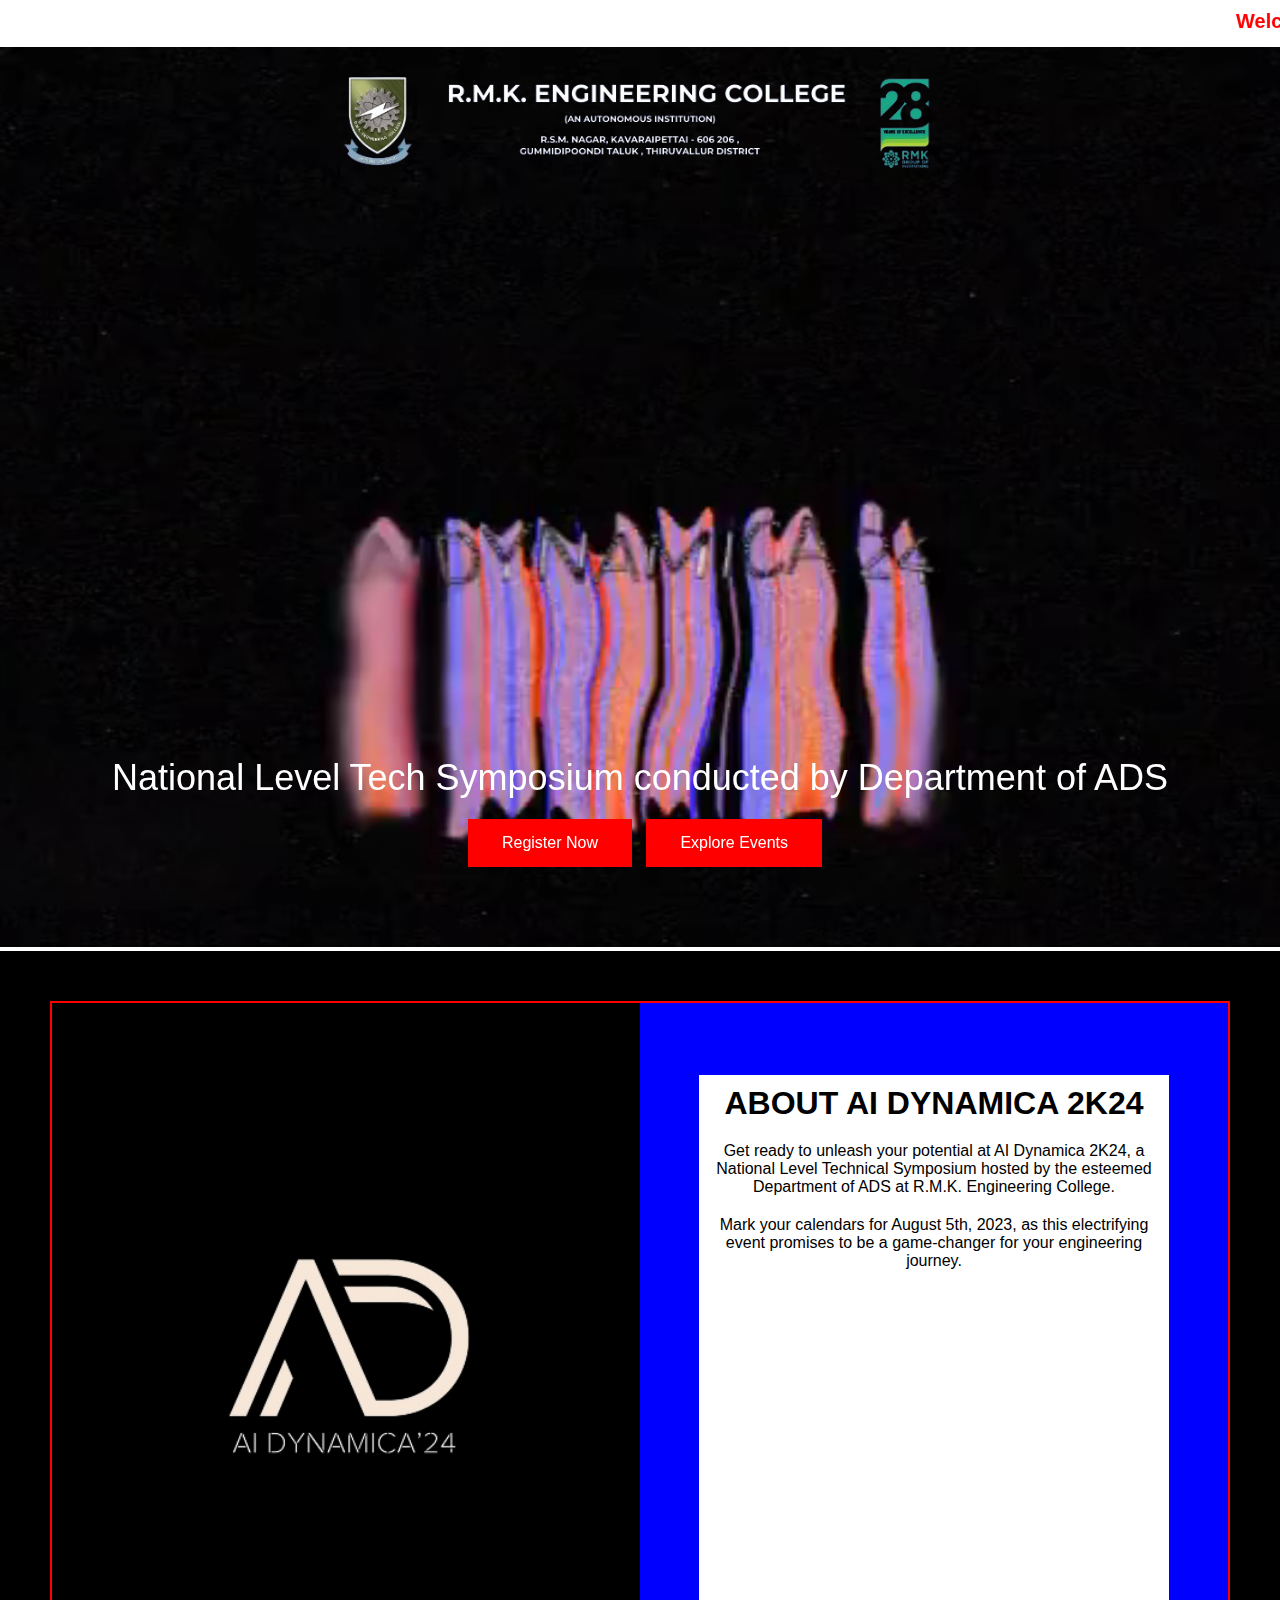
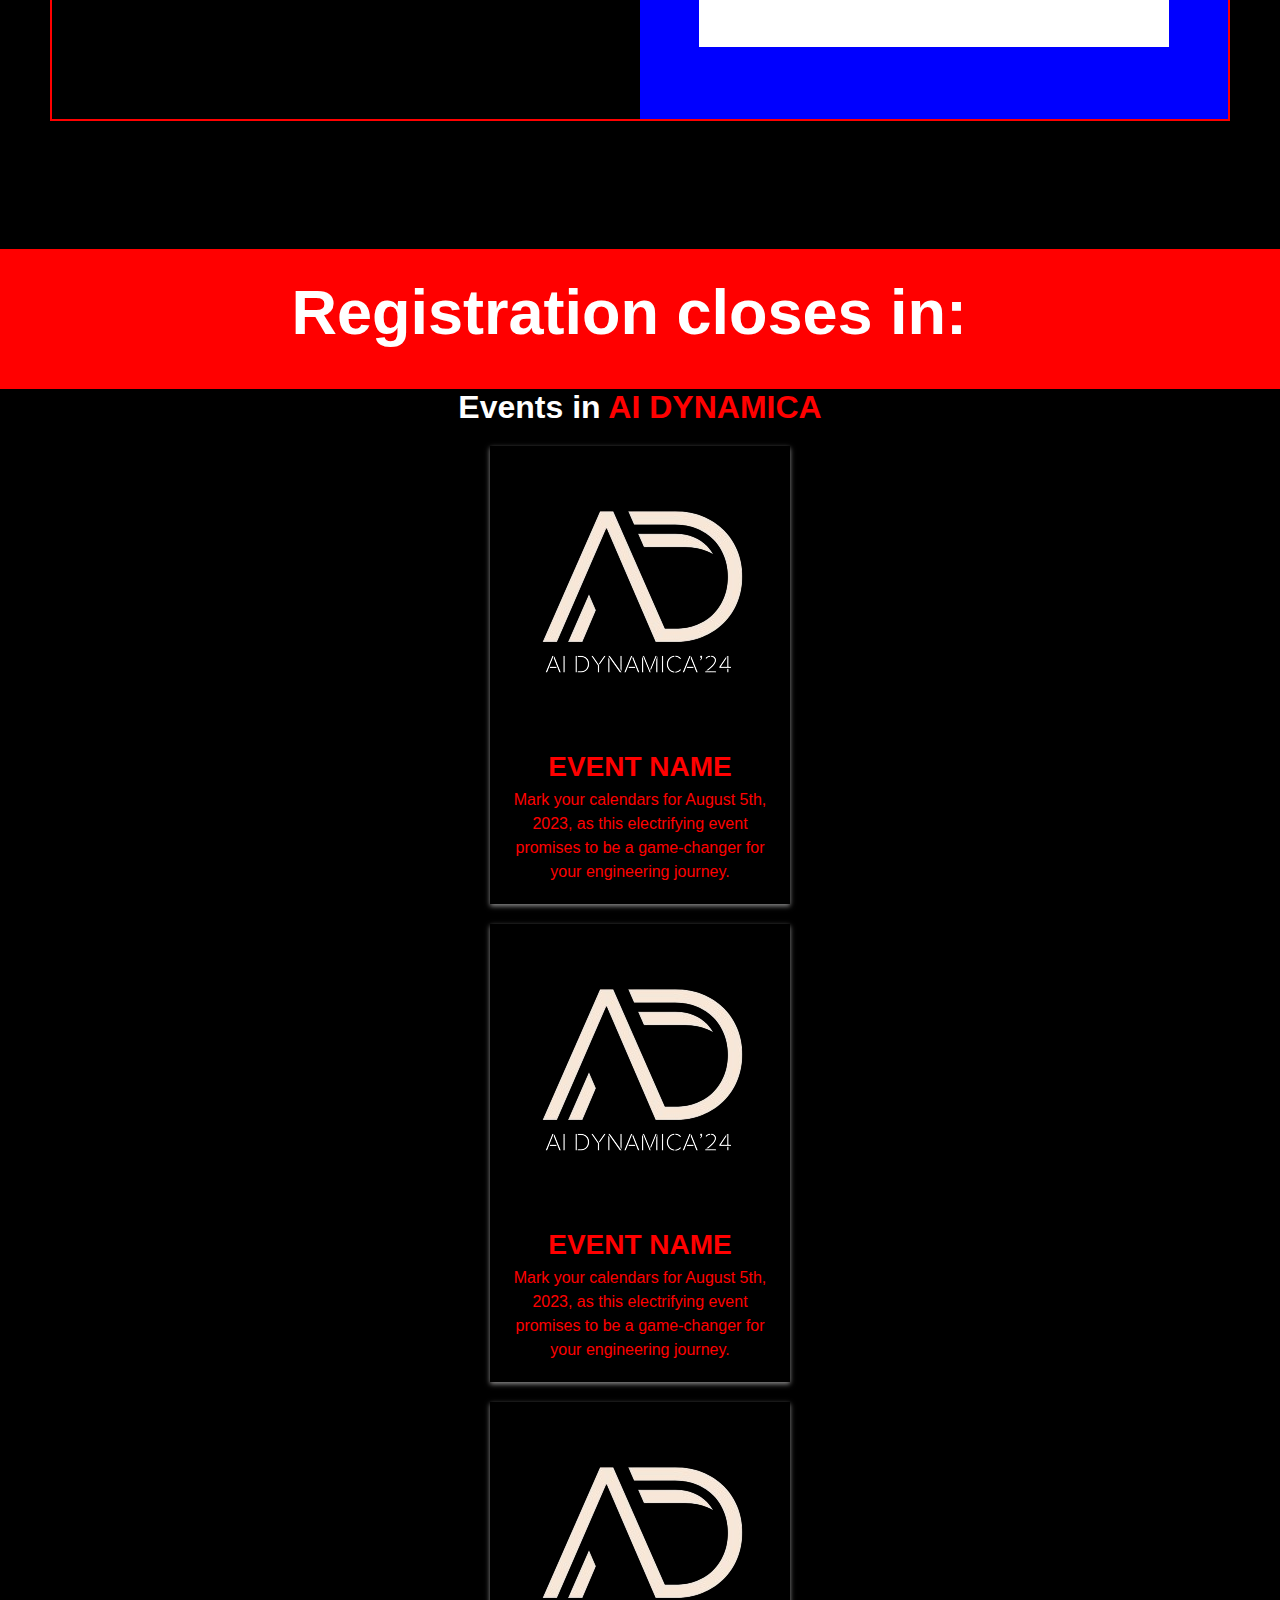
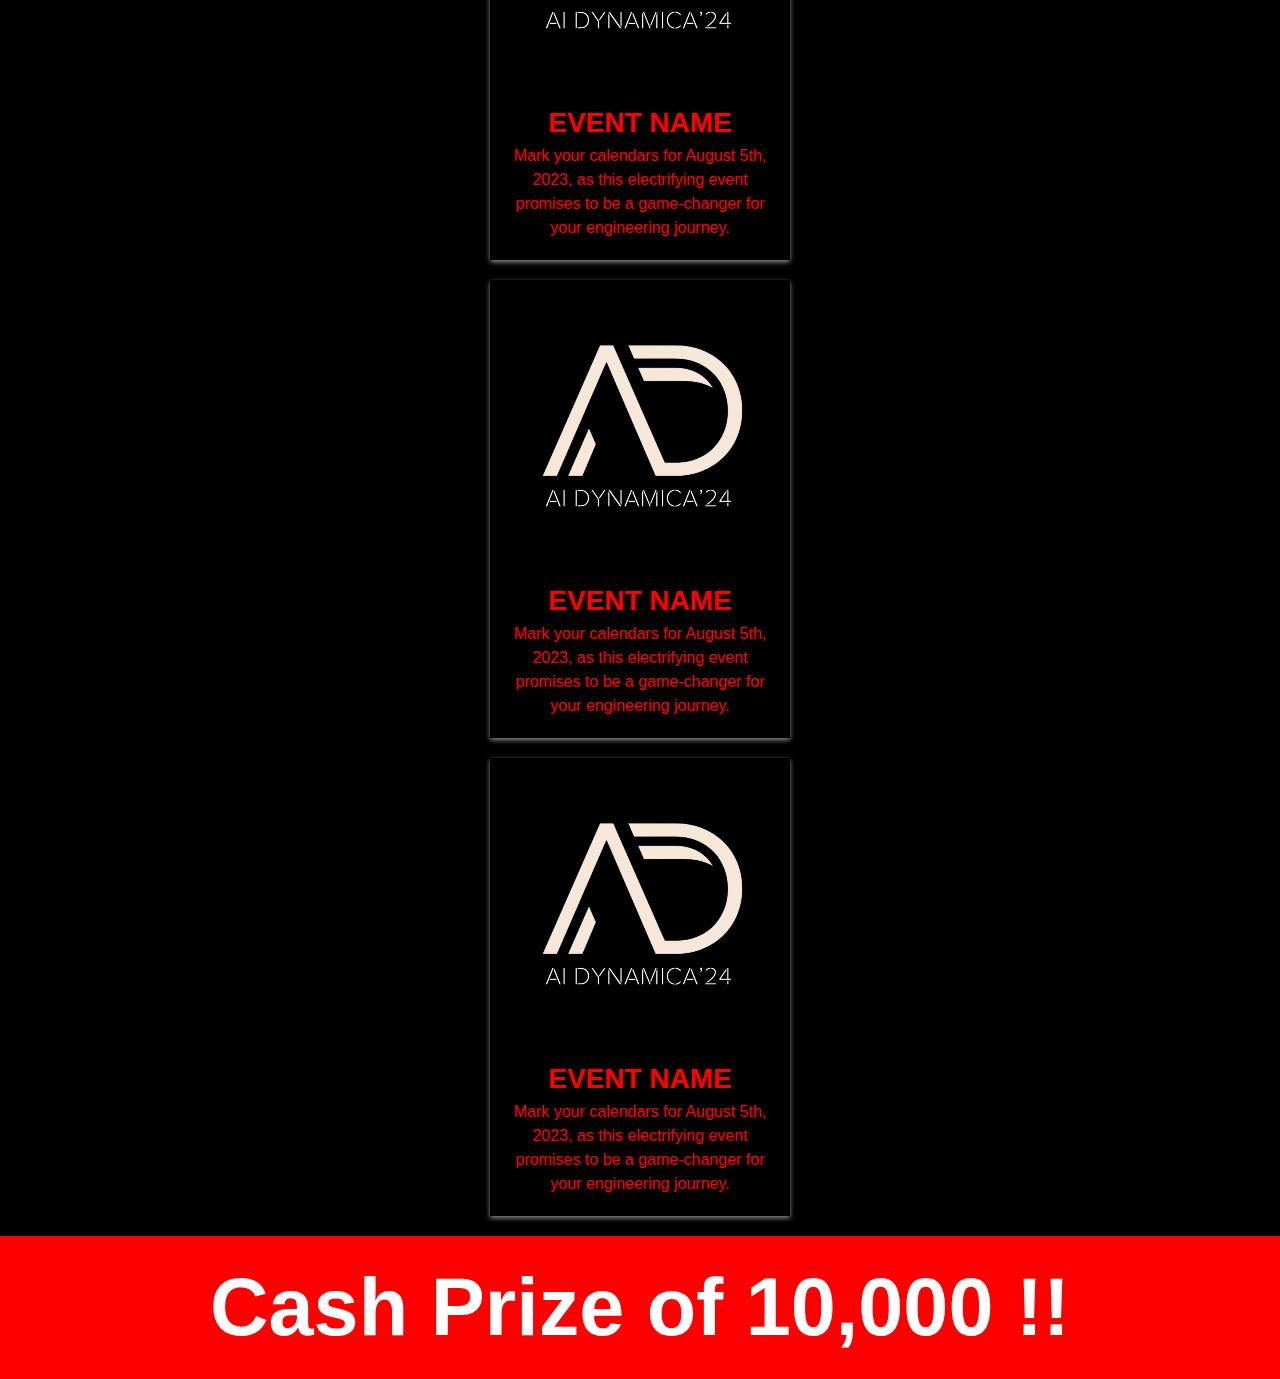
==== main.html @ fbbe4b41 "first code" ====
<!DOCTYPE html>
<html lang="en">
  <head>
    <meta charset="UTF-8" />
    <meta name="viewport" content="width=device-width, initial-scale=1.0" />
    <link rel="stylesheet" href="style.css" />
    <title>Welcome to AI Dynamica' 24</title>
    <!--<link
      rel="icon"
      type="image/x-icon"
      href="New folder\logo_ai-removebg-preview.png"
    />!-->
    <script>
      var countDownDate = new Date("Feb 05, 2024 00:00:00").getTime();
      var x = setInterval(function() {
      
        // Get today's date and time
        var now = new Date().getTime();
          
        // Find the distance between now and the count down date
        var distance = countDownDate - now;
          
        // Time calculations for days, hours, minutes and seconds
        var days = Math.floor(distance / (1000 * 60 * 60 * 24));
        var hours = Math.floor((distance % (1000 * 60 * 60 * 24)) / (1000 * 60 * 60));
        var minutes = Math.floor((distance % (1000 * 60 * 60)) / (1000 * 60));
        var seconds = Math.floor((distance % (1000 * 60)) / 1000);
          
        // Output the result in an element with id="demo"
        document.getElementById("demo").innerHTML = days + "d " + hours + "h "
        + minutes + "m " + seconds + "s ";
          
        // If the count down is over, write some text 
        if (distance < 0) {
          clearInterval(x);
          document.getElementById("demo").innerHTML = "EXPIRED";
        }
      }, 1000);
      </script>
  </head>

  <body>
    <div class="header">
      <marquee
        >Welcome to AI Dynamica's official website - A National Level Symposium
        hosted by department of ADS on 5th of February 2024 - Register
        Now!!</marquee
      >
    </div>
    <div class="video-container">
      <div class="video">
        <video
          src="New folder\Distressed Glitch Intro Preview 82334355 _ Renderforest(1)_1705598536535.mp4"
          autoplay
          muted
          loop
        ></video>
      </div>
      <div class="flex">
        <img src="New folder\rmk header1.png" alt="" />
      </div>
      <div class="title">
        <div class="content">
          <p>National Level Tech Symposium conducted by Department of ADS</p>
        </div>
        <div class="btn">
          <a href="https://docs.google.com/forms/d/1l5slQwCpH-WT6nKd1zkNx-Bw5N5qetX3Jgzybq-QV2w/edit" target="_blank" class="Register_btn">Register Now</a>
          <a href="" class="Explore_btn">Explore Events</a>
        </div>
      </div>
    </div>


    <div class="about">
      <div class="container">
        <div class="about_logo">
          <img class='dynamica_logo' src="New folder\Untitled_design_2_-removebg-preview.png" alt="" />
        </div>
        <div class="about_content">
          <div class="about_content_box">
            <h1>ABOUT AI DYNAMICA 2K24</h1>
            <p>
              Get ready to unleash your potential at AI Dynamica 2K24, a National Level Technical Symposium hosted by the esteemed Department of ADS at R.M.K. Engineering College.
            </p>
            <p>
              Mark your calendars for August 5th, 2023, as this electrifying event promises to be a game-changer for your engineering journey.
            </p>

          </div>
        </div>
      </div>
      <div class="countDown">
        <p>Registration closes in:</p>
        <p id="demo"></p>
      </div>
    </div>

    <div class="event-title">
      <h1 style="background-color: black;"><center style="color: white;">Events in <span style="color: red;">AI DYNAMICA</span> </center></h1>
    </div>
    <div class="events_container">
      <div class="content-section">
        <div class="event_card">
          <img src="New folder\Untitled_design_2_-removebg-preview.png" alt="">
          <h1>EVENT NAME</h1>
          <p>Mark your calendars for August 5th, 2023, as this electrifying event promises to be a game-changer for your engineering journey.</p>
        </div>
        <div class="event_card">
          <img src="New folder\Untitled_design_2_-removebg-preview.png" alt="">
          <h1>EVENT NAME</h1>
          <p>Mark your calendars for August 5th, 2023, as this electrifying event promises to be a game-changer for your engineering journey.</p>
        </div>
        <div class="event_card">
          <img src="New folder\Untitled_design_2_-removebg-preview.png" alt="">
          <h1>EVENT NAME</h1>
          <p>Mark your calendars for August 5th, 2023, as this electrifying event promises to be a game-changer for your engineering journey.</p>
        </div>
        <div class="event_card">
          <img src="New folder\Untitled_design_2_-removebg-preview.png" alt="">
          <h1>EVENT NAME</h1>
          <p>Mark your calendars for August 5th, 2023, as this electrifying event promises to be a game-changer for your engineering journey.</p>
        </div>
        <div class="event_card">
          <img src="New folder\Untitled_design_2_-removebg-preview.png" alt="">
          <h1>EVENT NAME</h1>
          <p>Mark your calendars for August 5th, 2023, as this electrifying event promises to be a game-changer for your engineering journey.</p>
        </div>


      </div>
    </div>
    <div class="cash_prize">
      <p>Cash Prize of 10,000 !!</p>
    </div>






    <!--<footer>R.M.K. Engineering College | ADS Department | All Rights Reserved! | Designed & Developed By <a href="https://www.linkedin.com/in/prakash-jayagopal-328491205/" target="_blank">Prakash</a>.</footer>!-->
  </body>
</html>
---- style.css ----
*{
    padding: 0px;
    margin: 0px;
    box-sizing: border-box;
    overflow: auto;
    font-family: sans-serif;
    
}
.header{
    width: 100%;
    color: red;
    position: static;
}
marquee{
    color: red;
    font-size: 20px;
    font-weight: bold;
    padding: 10px;
    background-color: #fff;
}
.video-container{
    position: relative;
}
video{
    background-color: aqua;
    z-index: 1;
    width: 100%;
    height: 100vh;
    object-fit: cover;
    position: relative;
}
.flex{
    z-index: 2;
    position: absolute;
    top:20px;
    left:25%;
    width: 50vw;
    display: flex;
}
.title{
    width: 100%;
    height: auto;
    position: absolute;
    z-index: 5;
    bottom: 60px;
    display: inline-block;

}
.content p{
    color:white;
    font-size: 4vmin;
    text-align: center;
}
.btn{
    padding: 20px;
    text-align: center;
}
.Register_btn, .Explore_btn{
    background-color: red; 
    border: none;
    border: 2px solid red;
    color: white;
    padding: 13px 32px;
    margin-left: 10px;
    text-align: center;
    text-decoration: none;
    display: inline-block;
    font-size: 16px;
    transition: all 0.5s ease-in-out;
}
.Register_btn:hover, .Explore_btn:hover{
    background-color: #000;
    border-color: red;
    color: #fff;
    cursor: pointer;
}
.about{
    width: 100%;
    position: relative;
    background-color: #000;
    color: white;
    display: block;
}
.container{
    border: 2px solid red;
    margin: 50px;
    height: 80vh;
    display: flex;
    flex-direction: row;
    position: relative;

}
.about_logo{
    width: 50%;
    height: auto;
    overflow: hidden;
    justify-content: center;
    display: flex;
    align-items: center;
}
.about_logo img{
    width: 40vmin;
    height: 40vmin;
}
.about_content{
    width: 50%;
    height: auto;
    background-color: blue;
    display: flex;
    align-items: center;
    justify-content: center;
}
.about_content_box{
    width: 80%;
    height: 80%;
    background-color: #fff;
}
.about_content_box h1{
    text-align: center;
    color: #000;
    padding: 10px;
}
.about_content_box p{
    text-align: center;
    padding: 10px;
    color: #000;
}
@media screen and (max-width: 768px){
    .container{
        flex-direction: column;
    }
    .about_logo{
        width: 100%;
        height: 50%;
    }
    .about_content{
        width: 100%;
        height: 50%;
    }
}

.countDown{
    margin-top: 10%;
    width: 100%;
    background-color: red;
    color: #fff;
    font-size: 7vmin;
    font-weight: bold;
    text-align: center;
    padding: 25px;
}
.countDown p{
    display: inline-block;
    padding: 2px;
}
footer{
    width: 100%;
    text-align: center;
    align-items: center;
    background-color: red;
    color: #fff;
}
footer a{
    font-weight: bold;
    color: aqua;
    text-decoration: none;
    font-size: 17px;
    align-items: center;

}
.events_container{
    width: 100%;
    min-height: 100vh;
    display: flex;
    justify-content: center;
    text-align: center;
    padding: 0px 10px;
    background-color: #000;
}
.content_section{
    display: flex;
    justify-content: center;
    text-align: center;
    align-items: center;
}
.event_card{
    width: 300px;
    flex:1;
    margin: 20px 20px;
    box-shadow: 0px 2px 5px 0px rgba(255, 254, 254, 0.56);
}
.event_card img{
    width: 300px;
    height: 300px;
    overflow: hidden;
    justify-content: center;
    display: flex;
    align-items: center;
}
.event_card h1{
    color: red;
    margin: 5px 0px;
    font-size: 28px;
    font-weight: bold;
}
.event_card p{
    color: red;
    font-size: 16px;
    line-height: 1.5;
    padding: 0px 10px;
    margin-bottom: 20px;
}
.cash_prize{
    width: 100%;
    background-color: red;
    color: #fff;
    font-size: 9vmin;
    font-weight: bold;
    text-align: center;
    padding: 25px;
}

@media screen and (max-width: 768px){
    .content_section{
        flex-direction: column;
    }
}
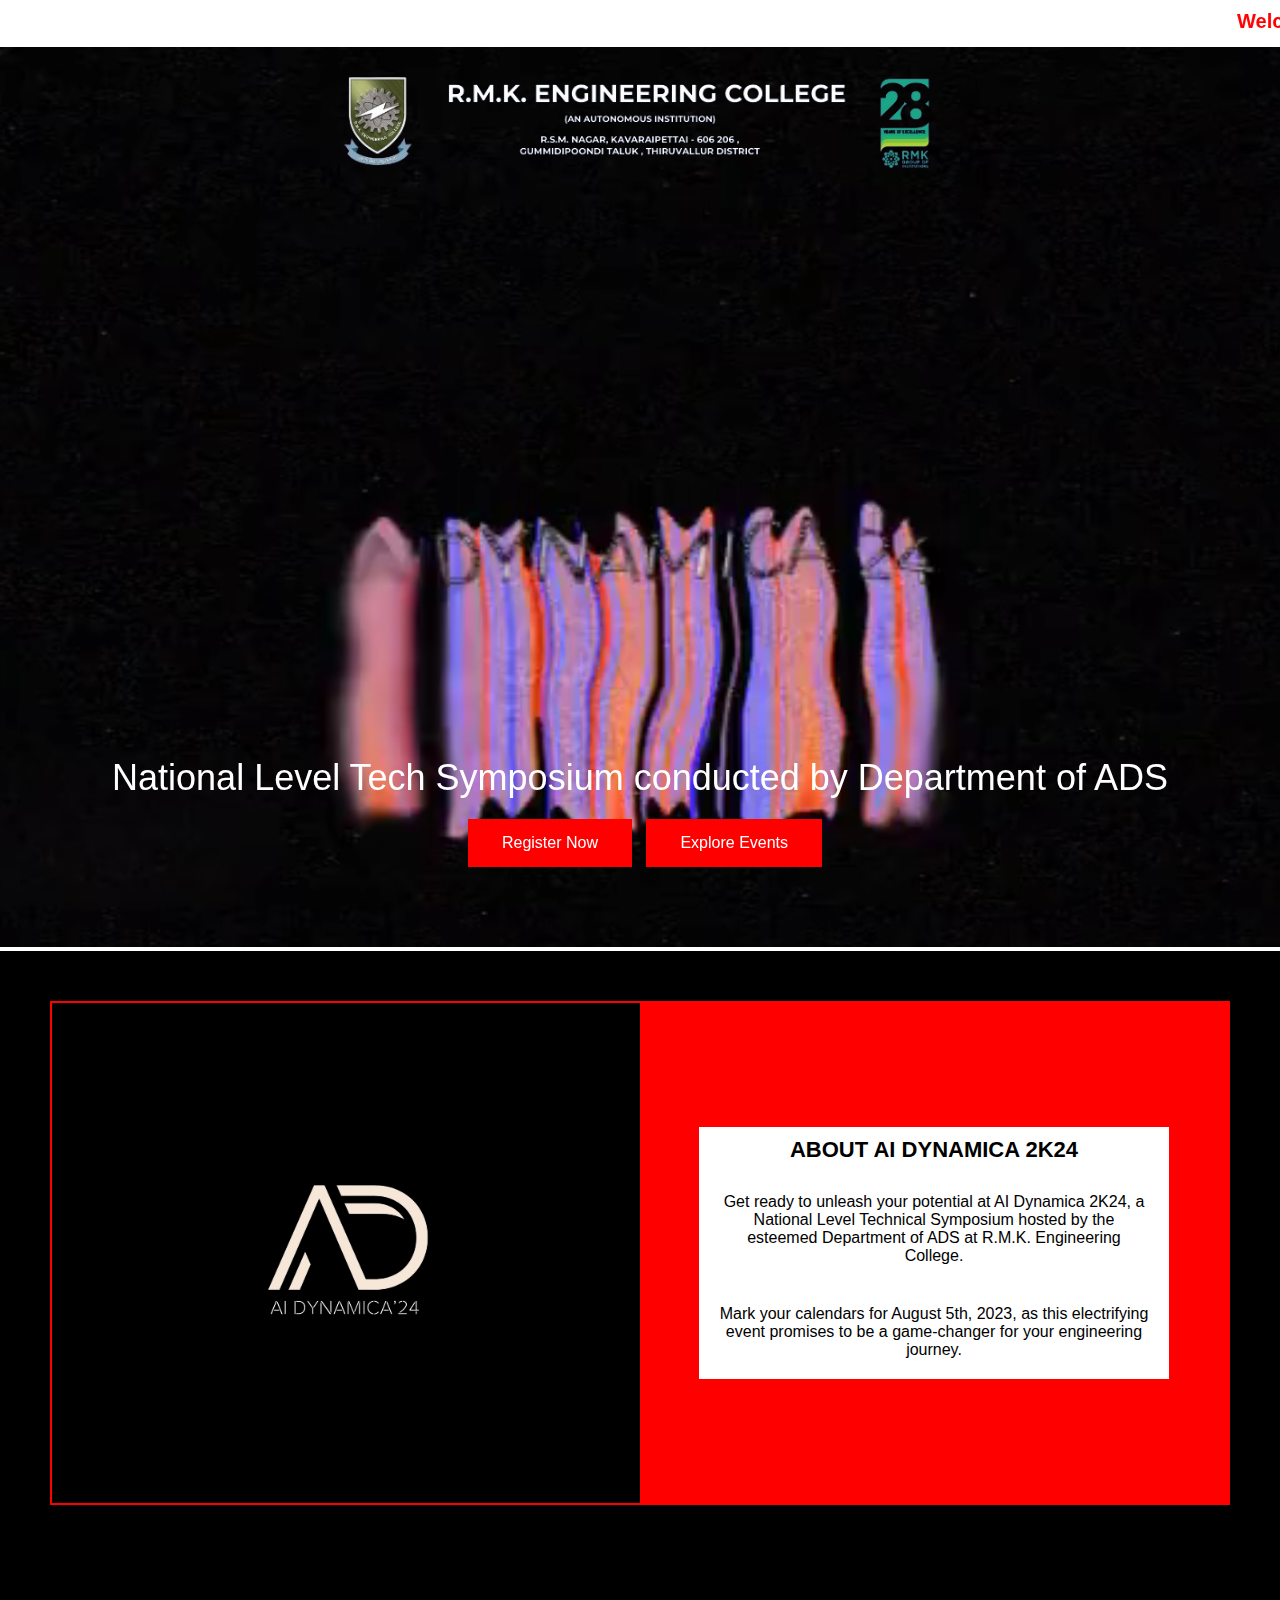
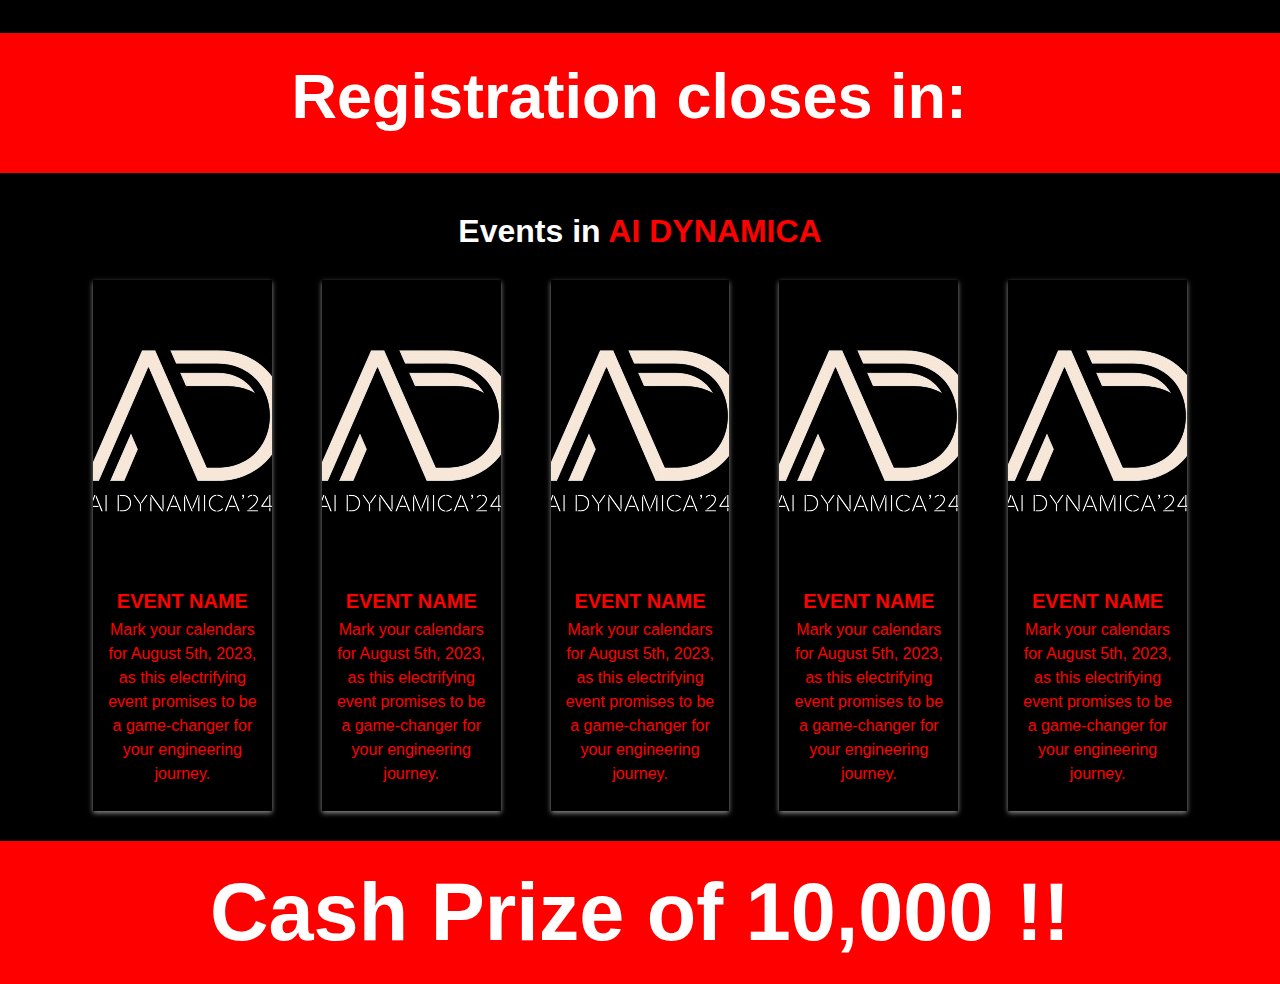
==== commit 60646f7b: "Merge pull request #1 from avayyyyyyy/main" ====
--- a/main.html
+++ b/main.html
@@ -1,143 +1,149 @@
 <!DOCTYPE html>
 <html lang="en">
-  <head>
-    <meta charset="UTF-8" />
-    <meta name="viewport" content="width=device-width, initial-scale=1.0" />
-    <link rel="stylesheet" href="style.css" />
-    <title>Welcome to AI Dynamica' 24</title>
-    <!--<link
+
+<head>
+  <meta charset="UTF-8" />
+  <meta name="viewport" content="width=device-width, initial-scale=1.0" />
+  <link rel="stylesheet" href="style.css" />
+  <title>Welcome to AI Dynamica' 24</title>
+  <!--<link
       rel="icon"
       type="image/x-icon"
       href="New folder\logo_ai-removebg-preview.png"
     />!-->
-    <script>
-      var countDownDate = new Date("Feb 05, 2024 00:00:00").getTime();
-      var x = setInterval(function() {
-      
-        // Get today's date and time
-        var now = new Date().getTime();
-          
-        // Find the distance between now and the count down date
-        var distance = countDownDate - now;
-          
-        // Time calculations for days, hours, minutes and seconds
-        var days = Math.floor(distance / (1000 * 60 * 60 * 24));
-        var hours = Math.floor((distance % (1000 * 60 * 60 * 24)) / (1000 * 60 * 60));
-        var minutes = Math.floor((distance % (1000 * 60 * 60)) / (1000 * 60));
-        var seconds = Math.floor((distance % (1000 * 60)) / 1000);
-          
-        // Output the result in an element with id="demo"
-        document.getElementById("demo").innerHTML = days + "d " + hours + "h "
+  <script>
+    var countDownDate = new Date("Feb 05, 2024 00:00:00").getTime();
+    var x = setInterval(function () {
+
+      // Get today's date and time
+      var now = new Date().getTime();
+
+      // Find the distance between now and the count down date
+      var distance = countDownDate - now;
+
+      // Time calculations for days, hours, minutes and seconds
+      var days = Math.floor(distance / (1000 * 60 * 60 * 24));
+      var hours = Math.floor((distance % (1000 * 60 * 60 * 24)) / (1000 * 60 * 60));
+      var minutes = Math.floor((distance % (1000 * 60 * 60)) / (1000 * 60));
+      var seconds = Math.floor((distance % (1000 * 60)) / 1000);
+
+      // Output the result in an element with id="demo"
+      document.getElementById("demo").innerHTML = days + "d " + hours + "h "
         + minutes + "m " + seconds + "s ";
-          
-        // If the count down is over, write some text 
-        if (distance < 0) {
-          clearInterval(x);
-          document.getElementById("demo").innerHTML = "EXPIRED";
-        }
-      }, 1000);
-      </script>
-  </head>
 
-  <body>
-    <div class="header">
-      <marquee
-        >Welcome to AI Dynamica's official website - A National Level Symposium
-        hosted by department of ADS on 5th of February 2024 - Register
-        Now!!</marquee
-      >
+      // If the count down is over, write some text 
+      if (distance < 0) {
+        clearInterval(x);
+        document.getElementById("demo").innerHTML = "EXPIRED";
+      }
+    }, 1000);
+  </script>
+</head>
+
+<body>
+  <div class="header">
+    <marquee>Welcome to AI Dynamica's official website - A National Level Symposium
+      hosted by department of ADS on 5th of February 2024 - Register
+      Now!!</marquee>
+  </div>
+  <div class="video-container">
+    <div class="video">
+      <video src="New folder\Distressed Glitch Intro Preview 82334355 _ Renderforest(1)_1705598536535.mp4" autoplay
+        muted loop></video>
     </div>
-    <div class="video-container">
-      <div class="video">
-        <video
-          src="New folder\Distressed Glitch Intro Preview 82334355 _ Renderforest(1)_1705598536535.mp4"
-          autoplay
-          muted
-          loop
-        ></video>
+    <div class="flex">
+      <img src="New folder\rmk header1.png" alt="" />
+    </div>
+    <div class="title">
+      <div class="content">
+        <p>National Level Tech Symposium conducted by Department of ADS</p>
       </div>
-      <div class="flex">
-        <img src="New folder\rmk header1.png" alt="" />
+      <div class="btn">
+        <a href="https://docs.google.com/forms/d/1l5slQwCpH-WT6nKd1zkNx-Bw5N5qetX3Jgzybq-QV2w/edit" target="_blank"
+          class="Register_btn">Register Now</a>
+        <a href="" class="Explore_btn">Explore Events</a>
       </div>
-      <div class="title">
-        <div class="content">
-          <p>National Level Tech Symposium conducted by Department of ADS</p>
-        </div>
-        <div class="btn">
-          <a href="https://docs.google.com/forms/d/1l5slQwCpH-WT6nKd1zkNx-Bw5N5qetX3Jgzybq-QV2w/edit" target="_blank" class="Register_btn">Register Now</a>
-          <a href="" class="Explore_btn">Explore Events</a>
+    </div>
+  </div>
+
+
+  <div class="about">
+    <div class="container">
+      <div class="about_logo">
+        <img class='dynamica_logo' src="New folder\Untitled_design_2_-removebg-preview.png" alt="" />
+      </div>
+      <div class="about_content">
+        <div class="about_content_box">
+          <h3>ABOUT AI DYNAMICA 2K24</h3>
+          <p>
+            Get ready to unleash your potential at AI Dynamica 2K24, a National Level Technical Symposium hosted by the
+            esteemed Department of ADS at R.M.K. Engineering College.
+          </p>
+          <p>
+            Mark your calendars for August 5th, 2023, as this electrifying event promises to be a game-changer for your
+            engineering journey.
+          </p>
+
         </div>
       </div>
     </div>
+    <div class="countDown">
+      <p>Registration closes in:</p>
+      <p id="demo"></p>
+    </div>
+  </div>
+
+  <div class="event-title">
+    <h1 style="background-color: black; padding-top: 40px;">
+      <center style="color: white;">Events in <span style="color: red;">AI DYNAMICA</span> </center>
+    </h1>
+  </div>
+  <div class="events_container">
+    <div class="content-section">
+      <div class="event_card">
+        <img src="New folder\Untitled_design_2_-removebg-preview.png" alt="">
+        <h3>EVENT NAME</h3>
+        <p>Mark your calendars for August 5th, 2023, as this electrifying event promises to be a game-changer for your
+          engineering journey.</p>
+      </div>
+      <div class="event_card">
+        <img src="New folder\Untitled_design_2_-removebg-preview.png" alt="">
+        <h3>EVENT NAME</h3>
+        <p>Mark your calendars for August 5th, 2023, as this electrifying event promises to be a game-changer for your
+          engineering journey.</p>
+      </div>
+      <div class="event_card">
+        <img src="New folder\Untitled_design_2_-removebg-preview.png" alt="">
+        <h3>EVENT NAME</h3>
+        <p>Mark your calendars for August 5th, 2023, as this electrifying event promises to be a game-changer for your
+          engineering journey.</p>
+      </div>
+      <div class="event_card">
+        <img src="New folder\Untitled_design_2_-removebg-preview.png" alt="">
+        <h3>EVENT NAME</h3>
+        <p>Mark your calendars for August 5th, 2023, as this electrifying event promises to be a game-changer for your
+          engineering journey.</p>
+      </div>
+      <div class="event_card">
+        <img src="New folder\Untitled_design_2_-removebg-preview.png" alt="">
+        <h3>EVENT NAME</h3>
+        <p>Mark your calendars for August 5th, 2023, as this electrifying event promises to be a game-changer for your
+          engineering journey.</p>
+      </div>
 
 
-    <div class="about">
-      <div class="container">
-        <div class="about_logo">
-          <img class='dynamica_logo' src="New folder\Untitled_design_2_-removebg-preview.png" alt="" />
-        </div>
-        <div class="about_content">
-          <div class="about_content_box">
-            <h1>ABOUT AI DYNAMICA 2K24</h1>
-            <p>
-              Get ready to unleash your potential at AI Dynamica 2K24, a National Level Technical Symposium hosted by the esteemed Department of ADS at R.M.K. Engineering College.
-            </p>
-            <p>
-              Mark your calendars for August 5th, 2023, as this electrifying event promises to be a game-changer for your engineering journey.
-            </p>
-
-          </div>
-        </div>
-      </div>
-      <div class="countDown">
-        <p>Registration closes in:</p>
-        <p id="demo"></p>
-      </div>
     </div>
-
-    <div class="event-title">
-      <h1 style="background-color: black;"><center style="color: white;">Events in <span style="color: red;">AI DYNAMICA</span> </center></h1>
-    </div>
-    <div class="events_container">
-      <div class="content-section">
-        <div class="event_card">
-          <img src="New folder\Untitled_design_2_-removebg-preview.png" alt="">
-          <h1>EVENT NAME</h1>
-          <p>Mark your calendars for August 5th, 2023, as this electrifying event promises to be a game-changer for your engineering journey.</p>
-        </div>
-        <div class="event_card">
-          <img src="New folder\Untitled_design_2_-removebg-preview.png" alt="">
-          <h1>EVENT NAME</h1>
-          <p>Mark your calendars for August 5th, 2023, as this electrifying event promises to be a game-changer for your engineering journey.</p>
-        </div>
-        <div class="event_card">
-          <img src="New folder\Untitled_design_2_-removebg-preview.png" alt="">
-          <h1>EVENT NAME</h1>
-          <p>Mark your calendars for August 5th, 2023, as this electrifying event promises to be a game-changer for your engineering journey.</p>
-        </div>
-        <div class="event_card">
-          <img src="New folder\Untitled_design_2_-removebg-preview.png" alt="">
-          <h1>EVENT NAME</h1>
-          <p>Mark your calendars for August 5th, 2023, as this electrifying event promises to be a game-changer for your engineering journey.</p>
-        </div>
-        <div class="event_card">
-          <img src="New folder\Untitled_design_2_-removebg-preview.png" alt="">
-          <h1>EVENT NAME</h1>
-          <p>Mark your calendars for August 5th, 2023, as this electrifying event promises to be a game-changer for your engineering journey.</p>
-        </div>
-
-
-      </div>
-    </div>
-    <div class="cash_prize">
-      <p>Cash Prize of 10,000 !!</p>
-    </div>
+  </div>
+  <div class="cash_prize">
+    <p>Cash Prize of 10,000 !!</p>
+  </div>
 
 
 
 
 
 
-    <!--<footer>R.M.K. Engineering College | ADS Department | All Rights Reserved! | Designed & Developed By <a href="https://www.linkedin.com/in/prakash-jayagopal-328491205/" target="_blank">Prakash</a>.</footer>!-->
-  </body>
-</html>
+  <!--<footer>R.M.K. Engineering College | ADS Department | All Rights Reserved! | Designed & Developed By <a href="https://www.linkedin.com/in/prakash-jayagopal-328491205/" target="_blank">Prakash</a>.</footer>!-->
+</body>
+
+</html>--- a/style.css
+++ b/style.css
@@ -1,227 +1,243 @@
-*{
-    padding: 0px;
-    margin: 0px;
-    box-sizing: border-box;
-    overflow: auto;
-    font-family: sans-serif;
-    
-}
-.header{
+* {
+  padding: 0px;
+  margin: 0px;
+  box-sizing: border-box;
+  overflow: auto;
+  font-family: sans-serif;
+}
+.header {
+  width: 100%;
+  color: red;
+  position: static;
+}
+marquee {
+  color: red;
+  font-size: 20px;
+  font-weight: bold;
+  padding: 10px;
+  background-color: #fff;
+}
+.video-container {
+  position: relative;
+}
+video {
+  background-color: aqua;
+  z-index: 1;
+  width: 100%;
+  height: 100vh;
+  object-fit: cover;
+  position: relative;
+}
+.flex {
+  z-index: 2;
+  position: absolute;
+  top: 20px;
+  left: 25%;
+  width: 50vw;
+  display: flex;
+}
+.title {
+  width: 100%;
+  height: auto;
+  position: absolute;
+  z-index: 5;
+  bottom: 60px;
+  display: inline-block;
+}
+.content p {
+  color: white;
+  font-size: 4vmin;
+  text-align: center;
+}
+.btn {
+  padding: 20px;
+  text-align: center;
+}
+.Register_btn,
+.Explore_btn {
+  background-color: red;
+  border: none;
+  border: 2px solid red;
+  color: white;
+  padding: 13px 32px;
+  margin-left: 10px;
+  text-align: center;
+  text-decoration: none;
+  display: inline-block;
+  font-size: 16px;
+  transition: all 0.5s ease-in-out;
+}
+.Register_btn:hover,
+.Explore_btn:hover {
+  background-color: #000;
+  border-color: red;
+  color: #fff;
+  cursor: pointer;
+}
+.about {
+  width: 100%;
+  position: relative;
+  background-color: #000;
+  color: white;
+  display: block;
+}
+.container {
+  border: 2px solid red;
+  margin: 50px;
+  display: flex;
+  flex-direction: row;
+  position: relative;
+}
+.about_logo {
+  width: 50%;
+  height: auto;
+  overflow: hidden;
+  justify-content: center;
+  display: flex;
+  align-items: center;
+}
+.about_logo img {
+  width: 15rem;
+  /* height: 40vmin; */
+}
+.about_content {
+  width: 50%;
+  padding-block: 10px;
+  min-height: 500px;
+  background-color: red;
+  display: flex;
+  align-items: center;
+  justify-content: center;
+}
+.about_content_box {
+  width: 80%;
+  height: fit-content;
+  gap: 20px;
+  padding: 10px;
+  display: flex;
+  flex-direction: column;
+  justify-content: center;
+  background-color: #fff;
+}
+.about_content_box h3 {
+  text-align: center;
+  color: #000;
+  font-size: 22px;
+  /* padding: 10px; */
+}
+.about_content_box p {
+  text-align: center;
+  padding: 10px;
+  color: #000;
+}
+@media screen and (max-width: 768px) {
+  .container {
+    flex-direction: column;
+  }
+  .about_logo {
     width: 100%;
-    color: red;
-    position: static;
-}
-marquee{
-    color: red;
-    font-size: 20px;
-    font-weight: bold;
-    padding: 10px;
-    background-color: #fff;
-}
-.video-container{
-    position: relative;
-}
-video{
-    background-color: aqua;
-    z-index: 1;
+    height: 50%;
+  }
+  .about_content {
     width: 100%;
-    height: 100vh;
-    object-fit: cover;
-    position: relative;
-}
-.flex{
-    z-index: 2;
-    position: absolute;
-    top:20px;
-    left:25%;
-    width: 50vw;
-    display: flex;
-}
-.title{
-    width: 100%;
-    height: auto;
-    position: absolute;
-    z-index: 5;
-    bottom: 60px;
-    display: inline-block;
+    height: 50%;
+  }
+}
 
-}
-.content p{
-    color:white;
-    font-size: 4vmin;
-    text-align: center;
-}
-.btn{
-    padding: 20px;
-    text-align: center;
-}
-.Register_btn, .Explore_btn{
-    background-color: red; 
-    border: none;
-    border: 2px solid red;
-    color: white;
-    padding: 13px 32px;
-    margin-left: 10px;
-    text-align: center;
-    text-decoration: none;
-    display: inline-block;
-    font-size: 16px;
-    transition: all 0.5s ease-in-out;
-}
-.Register_btn:hover, .Explore_btn:hover{
-    background-color: #000;
-    border-color: red;
-    color: #fff;
-    cursor: pointer;
-}
-.about{
-    width: 100%;
-    position: relative;
-    background-color: #000;
-    color: white;
-    display: block;
-}
-.container{
-    border: 2px solid red;
-    margin: 50px;
-    height: 80vh;
-    display: flex;
-    flex-direction: row;
-    position: relative;
+.countDown {
+  margin-top: 10%;
+  width: 100%;
+  background-color: red;
+  color: #fff;
+  font-size: 7vmin;
+  font-weight: bold;
+  text-align: center;
+  padding: 25px;
+}
+.countDown p {
+  display: inline-block;
+  padding: 2px;
+}
+footer {
+  width: 100%;
+  text-align: center;
+  align-items: center;
+  background-color: red;
+  color: #fff;
+}
+footer a {
+  font-weight: bold;
+  color: aqua;
+  text-decoration: none;
+  font-size: 17px;
+  align-items: center;
+}
+.events_container {
+  width: 100%;
+  /* min-height: 100vh; */
+  display: flex;
+  justify-content: center;
+  align-items: center;
+  text-align: center;
+  padding: 10px 10px;
+  background-color: #000;
+}
+.content-section {
+  display: flex;
+  flex-wrap: wrap;
+  gap: 10px;
+  width: 90%;
+  overflow-x: hidden;
+  justify-content: center;
+  text-align: center;
+  align-items: center;
+}
+.event_card {
+  min-width: 130px;
+  min-height: 300px;
+  /* height: 300px; */
+  display: flex;
+  flex-direction: column;
+  align-items: center;
+  padding: 5px;
+  flex: 1;
+  margin: 20px 20px;
+  box-shadow: 0px 2px 5px 0px rgba(255, 254, 254, 0.56);
+}
+.event_card img {
+  /* width: 300px; */
+  /* height: 300px; */
+  overflow: hidden;
+  /* padding-block: 10px; */
+  justify-content: center;
+  display: flex;
+  align-items: center;
+}
+.event_card h3 {
+  color: red;
+  margin: 5px 0px;
+  font-size: 20px;
+  font-weight: bold;
+}
+.event_card p {
+  color: red;
+  font-size: 16px;
+  line-height: 1.5;
+  padding: 0px 10px;
+  margin-bottom: 20px;
+}
+.cash_prize {
+  width: 100%;
+  background-color: red;
+  color: #fff;
+  font-size: 9vmin;
+  font-weight: bold;
+  text-align: center;
+  padding: 25px;
+}
 
-}
-.about_logo{
-    width: 50%;
-    height: auto;
-    overflow: hidden;
-    justify-content: center;
-    display: flex;
-    align-items: center;
-}
-.about_logo img{
-    width: 40vmin;
-    height: 40vmin;
-}
-.about_content{
-    width: 50%;
-    height: auto;
-    background-color: blue;
-    display: flex;
-    align-items: center;
-    justify-content: center;
-}
-.about_content_box{
-    width: 80%;
-    height: 80%;
-    background-color: #fff;
-}
-.about_content_box h1{
-    text-align: center;
-    color: #000;
-    padding: 10px;
-}
-.about_content_box p{
-    text-align: center;
-    padding: 10px;
-    color: #000;
-}
-@media screen and (max-width: 768px){
-    .container{
-        flex-direction: column;
-    }
-    .about_logo{
-        width: 100%;
-        height: 50%;
-    }
-    .about_content{
-        width: 100%;
-        height: 50%;
-    }
-}
-
-.countDown{
-    margin-top: 10%;
-    width: 100%;
-    background-color: red;
-    color: #fff;
-    font-size: 7vmin;
-    font-weight: bold;
-    text-align: center;
-    padding: 25px;
-}
-.countDown p{
-    display: inline-block;
-    padding: 2px;
-}
-footer{
-    width: 100%;
-    text-align: center;
-    align-items: center;
-    background-color: red;
-    color: #fff;
-}
-footer a{
-    font-weight: bold;
-    color: aqua;
-    text-decoration: none;
-    font-size: 17px;
-    align-items: center;
-
-}
-.events_container{
-    width: 100%;
-    min-height: 100vh;
-    display: flex;
-    justify-content: center;
-    text-align: center;
-    padding: 0px 10px;
-    background-color: #000;
-}
-.content_section{
-    display: flex;
-    justify-content: center;
-    text-align: center;
-    align-items: center;
-}
-.event_card{
-    width: 300px;
-    flex:1;
-    margin: 20px 20px;
-    box-shadow: 0px 2px 5px 0px rgba(255, 254, 254, 0.56);
-}
-.event_card img{
-    width: 300px;
-    height: 300px;
-    overflow: hidden;
-    justify-content: center;
-    display: flex;
-    align-items: center;
-}
-.event_card h1{
-    color: red;
-    margin: 5px 0px;
-    font-size: 28px;
-    font-weight: bold;
-}
-.event_card p{
-    color: red;
-    font-size: 16px;
-    line-height: 1.5;
-    padding: 0px 10px;
-    margin-bottom: 20px;
-}
-.cash_prize{
-    width: 100%;
-    background-color: red;
-    color: #fff;
-    font-size: 9vmin;
-    font-weight: bold;
-    text-align: center;
-    padding: 25px;
-}
-
-@media screen and (max-width: 768px){
-    .content_section{
-        flex-direction: column;
-    }
-}+@media screen and (max-width: 768px) {
+  .content-section {
+    flex-direction: column;
+  }
+}
